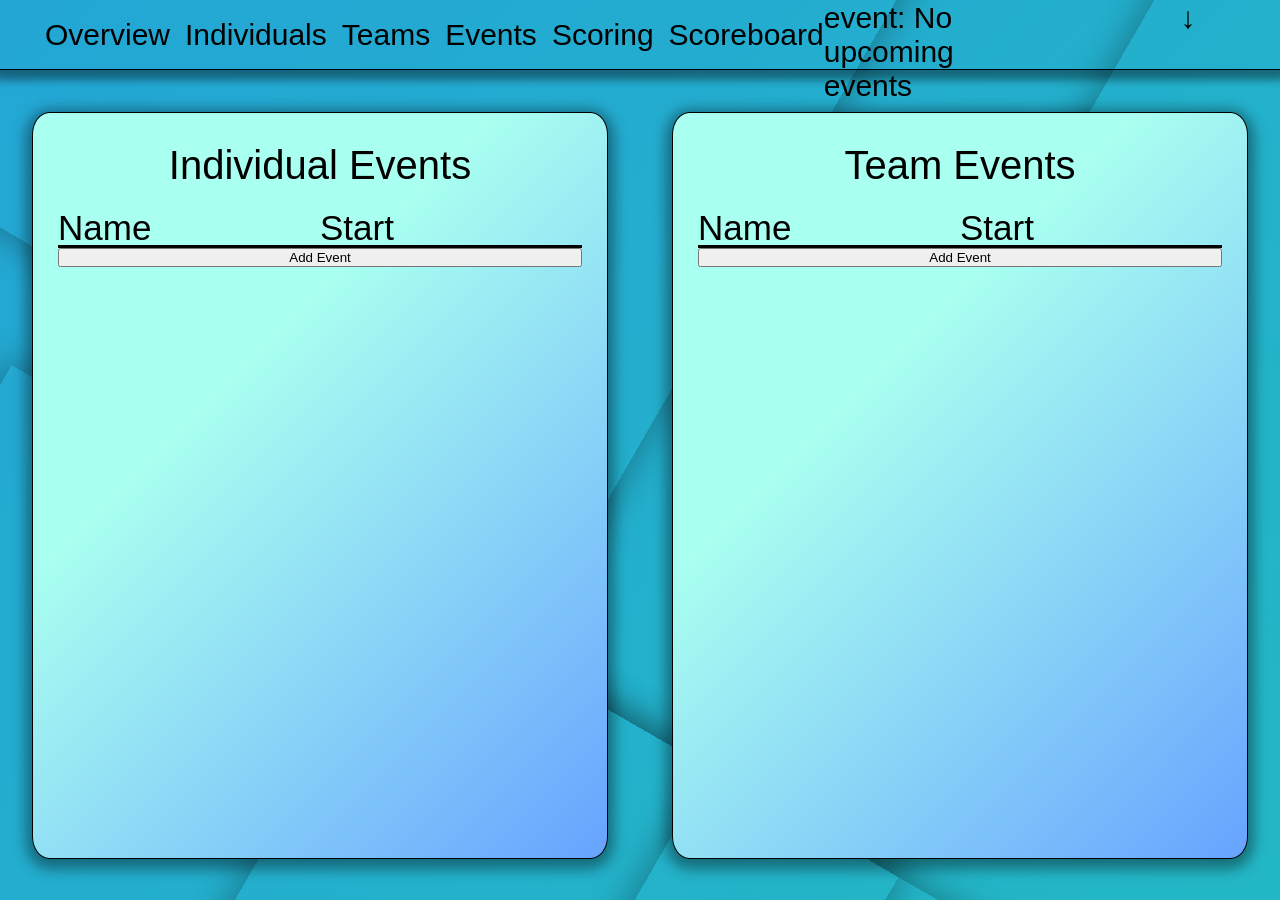
==== pages/events.html @ cb2be397 "python backend PauseChamp" ====
<!DOCTYPE html>
<html lang="en">
<head>
  <meta charset="UTF-8">
  <meta http-equiv="X-UA-Compatible" content="IE=edge">
  <meta name="viewport" content="width=device-width, initial-scale=1.0">
  <script src="https://ajax.googleapis.com/ajax/libs/jquery/3.6.3/jquery.min.js"></script>
  <title>Scoring System | Events</title>
  <link rel="stylesheet" href="/static/globalStyles.css">
  <link rel="stylesheet" href="/static/events.css">
</head>
<body>
  <section class="square-bg">
    <!-- background -->
    <div class="square square1"></div>
    <div class="square square2"></div>
    <div class="square square3"></div>
    <div class="square square4"></div>
    <!-- header -->
    <header id="header"></header>
    <!-- main content -->
    <main>
      <section class="content__box events individual">
        <p class="event-title">Individual Events</p>
        <!-- header -->
        <div class="header">
          <p class="header-title">Name</p>
          <p class="header-title">Start</p>
        </div>
        <!-- table -->
        <div class="table-container">
          
        </div>
        <button data-type="Individual" class="add-btn">Add Event</button>
      </section>
      <section class="content__box events team">
        <p class="event-title">Team Events</p>
        <!-- header -->
        <div class="header">
          <p class="header-title">Name</p>
          <p class="header-title">Start</p>
        </div>
        <!-- table -->
        <div class="table-container">
          
        </div>
        <button data-type="Team" class="add-btn">Add Event</button>
      </section>
      <section class="add-event-popup-container">
        <div class="add-event-popup">
          <button class="close-btn">X</button>
          <h2>Add Event</h2>
            <label for="name">Event Name:</label>
            <input type="text" id="name" name="name">
            <label for="start-time">Start Time:</label>
            <input type="time" id="start-time" name="start-time">
            <button class="submit-btn">Submit</button>
            <button class="cancel-btn">Cancel</button>
        </div>
      </section>
      <section class="edit-event-popup-container">
        <div class="edit-event-popup">
          <button class="close-btn">X</button>
          <h2>Edit Event</h2>
          <p class="edit-event-type"></p>
          <input class="edit-event-name" type="text" placeholder=""></input>
          <input class="edit-event-time" type="time" placeholder=""></input>
          <p>Participants</p>
          <div class="participants-array"></div>
          <button class="confirm-btn">Confirm Changes</button>
          <button class="delete-btn">Delete Event</button>
          <button class="cancel-btn">Cancel</button>
        </div>
      </section>
    </main>
  </section>
  <script src="/static/events.js"></script>
</body>
</html>
---- static/globalStyles.css ----
*,
*::before,
*::after {
  margin: 0;
  padding: 0;
  box-sizing: border-box;
}

html {
  font-size: 62.5%;
  font-family: Arial, Helvetica, sans-serif;
}


/* background gradient */
.square-bg {
  position: relative;
  background: linear-gradient(-45deg, #F7FF9C, #8D7AFF, #23d5ab, #23a6d5);
  background-size: 800% 800%;
  animation: gradient 15s ease infinite;
  height: 100vh;
  height: 100dvh;
  overflow: hidden;

  display: flex;
  align-items: center;
  justify-content: center;
}

/* background gradient movement */
@keyframes gradient {
  0% {
    background-position: 0% 50%;
  }
  50% {
    background-position: 100% 50%;
  }
  100% {
    background-position: 0% 50%;
  }
}

/* background squares */
.square {
  position: absolute;
  z-index: 0;
  box-shadow: 0 0 32px 8px rgba(0, 0, 0, 0.25)
}

.square1 {
  width: 80%;
  height: 60%;
  rotate: 30deg;
  bottom: -25%;
  left: -15%;
}

.square2 {
  width: 80%;
  height: 60%;
  rotate: 30deg;
  bottom: -25%;
  left: -15%;
  transform: translate(45%, 0%);
}

.square3 {
  width: 65%;
  height: 90%;
  rotate: 30deg;
  top: -45%;
  left: 0;
}

.square4 {
  width: 70%;
  height: 200%;
  rotate: 30deg;
  top: 0%;
  right: -25%;
}

/* main content */
main {
  position: relative;
  z-index: 1;
  width: 100%;
  height: 100%;
  padding-top: 70px;
  display: flex;
  align-items: center;
  justify-content: space-around;
}

.content__box {
  background: linear-gradient(135deg, #A9FFF0 35%, #66A3FF 100%);
  border: 1px solid black;
  border-radius: 3%;
  padding: 30px 0;
  box-shadow: 0 4px 14px 6px rgba(0, 0, 0, 0.4);
}
---- static/events.css ----
.events {
  width: 45%;
  height: 90%;
  display: flex;
  flex-direction: column;
  padding-left: 25px;
  padding-right: 25px;
}

.event-title {
  font-size: 4rem;
  text-align: center;
  padding-bottom: 20px;
}

.header {
  display: flex;
}

.header-title {
  position: relative;
  font-size: 3.5rem;
  flex: 1;
}

.header-title::before {
  position: absolute;
  bottom: 0;
  content: "";
  width: 100%;
  height: 3px;
  background: black;
}

.row {
  position: relative;
}

.row::before {
  position: absolute;
  bottom: 0;
  content: "";
  width: 100%;
  height: 3px;
  background: black;
}

.cols {
  display: flex;
}

.col-left, .col-right {
  flex: 1;
}

.event-name p, .event-start-controls p {
  font-size: 3rem;
}

.event-start-controls {
  display: flex;
}

.event-start-controls > * {
  flex: 1;
}

/* add event pop up box */
.add-event-popup-container {
  position: fixed;
  top: 0;
  left: 0;
  width: 100%;
  height: 100%;
  background: rgba(0, 0, 0, 0.5);
  z-index: 1;
  display: none;
}

.add-event-popup {
  position: absolute;
  top: 50%;
  left: 50%;
  transform: translate(-50%, -50%);
  z-index: 2;
  background: white;
  border: 2px solid black;
  width: 40%;
  height: 50%;
  border-radius: 20px;
}

.close-btn {
  position: absolute;
  top: 10px;
  right: 10px;
  font-size: 2rem;
  background: none;
  border: none;
  cursor: pointer;
}

/* edit event pop up box */
.edit-event-popup-container {
  position: fixed;
  top: 0;
  left: 0;
  width: 100%;
  height: 100%;
  background: rgba(0, 0, 0, 0.5);
  z-index: 1;
  display: none;
}

.edit-event-popup {
  position: absolute;
  top: 50%;
  left: 50%;
  transform: translate(-50%, -50%);
  z-index: 2;
  background: white;
  border: 2px solid black;
  width: 40%;
  height: 50%;
  border-radius: 20px;
}
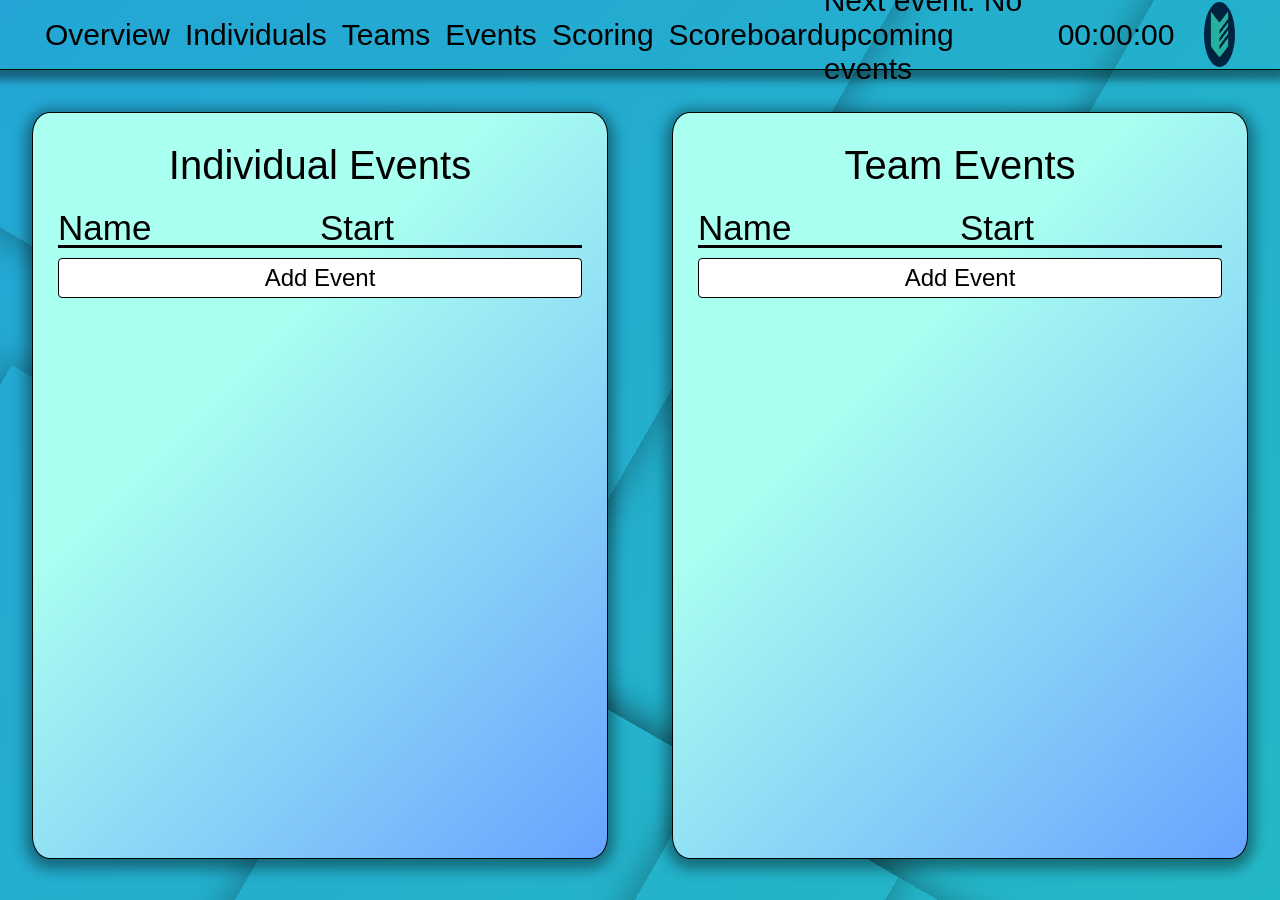
==== commit 49361bbe: "Final commit" ====
--- a/pages/events.html
+++ b/pages/events.html
@@ -50,12 +50,21 @@
         <div class="add-event-popup">
           <button class="close-btn">X</button>
           <h2>Add Event</h2>
-            <label for="name">Event Name:</label>
-            <input type="text" id="name" name="name">
-            <label for="start-time">Start Time:</label>
-            <input type="time" id="start-time" name="start-time">
-            <button class="submit-btn">Submit</button>
-            <button class="cancel-btn">Cancel</button>
+            <div class="add-input-container">
+              <div>
+                <label for="name">Event Name:</label>
+                <input type="text" id="name" name="name">
+              </div>
+              <div>
+                <label for="start-time">Start Time:</label>
+                <input type="time" id="start-time" name="start-time">
+              </div>
+            </div>
+
+            <div class="add-btns-container">
+              <button class="submit-btn">Submit</button>
+              <button class="cancel-btn">Cancel</button>
+            </div>
         </div>
       </section>
       <section class="edit-event-popup-container">
@@ -63,13 +72,21 @@
           <button class="close-btn">X</button>
           <h2>Edit Event</h2>
           <p class="edit-event-type"></p>
-          <input class="edit-event-name" type="text" placeholder=""></input>
-          <input class="edit-event-time" type="time" placeholder=""></input>
-          <p>Participants</p>
-          <div class="participants-array"></div>
-          <button class="confirm-btn">Confirm Changes</button>
-          <button class="delete-btn">Delete Event</button>
-          <button class="cancel-btn">Cancel</button>
+          <div class="input-container">
+            <div>
+              <label for="">Event name:</label>
+              <input class="edit-event-name" type="text" placeholder=""></input>
+            </div>
+            <div>
+              <label for="">Event starting time:</label>
+              <input class="edit-event-time" type="time" placeholder=""></input>
+            </div>
+          </div>
+          <div class="edit-btns-container">
+            <button class="confirm-btn">Confirm Changes</button>
+            <button class="delete-btn">Delete Event</button>
+            <button class="cancel-btn">Cancel</button>
+          </div>
         </div>
       </section>
     </main>
--- a/static/globalStyles.css
+++ b/static/globalStyles.css
@@ -98,4 +98,8 @@
   border-radius: 3%;
   padding: 30px 0;
   box-shadow: 0 4px 14px 6px rgba(0, 0, 0, 0.4);
+}
+
+button:hover {
+  background: lightgrey;
 }
--- a/static/events.css
+++ b/static/events.css
@@ -64,6 +64,30 @@
 
 .event-start-controls > * {
   flex: 1;
+  
+}
+
+.edit-btn {
+  all: unset;
+  flex: 1;
+  text-align: center;
+  background: white;
+  border: 1px solid black;
+  font-size: 2.4rem;
+  padding: 0.5rem 0;
+  cursor: pointer;
+}
+
+.add-btn {
+  all: unset;
+  margin: 10px 0;
+  text-align: center;
+  background: white;
+  border: 1px solid black;
+  font-size: 2.4rem;
+  padding: 0.5rem 0;
+  cursor: pointer;
+  border-radius: 0.4rem;
 }
 
 /* add event pop up box */
@@ -89,6 +113,10 @@
   width: 40%;
   height: 50%;
   border-radius: 20px;
+  border-radius: 2.0rem;
+  display: flex;
+  align-items: center;
+  flex-direction: column;
 }
 
 .close-btn {
@@ -101,6 +129,61 @@
   cursor: pointer;
 }
 
+.add-event-popup h2 {
+  font-size: 3.6rem;
+  margin-top: 0.5rem;
+}
+
+.add-input-container {
+  width: 50%;
+  display: flex;
+  flex-direction: column;
+  gap: 1rem;
+}
+
+.add-input-container > div {
+  display: flex;
+  justify-content: space-between;
+}
+
+.add-input-container div label {
+  font-size: 2.4rem;
+  padding: 2px;
+}
+
+.add-input-container div input {
+  font-size: 1.8rem;
+  padding: 2px;
+}
+
+.add-btns-container {
+  margin-top: auto;
+  display: flex;
+  width: 100%;
+}
+
+.add-btns-container > * {
+  all: unset;
+  margin-top: auto;
+  text-align: center;
+  background: white;
+  font-size: 3rem;
+  padding: 0.5rem 0;
+  border-top: 2px solid black;
+  cursor: pointer;
+  flex: 1;
+}
+
+.add-btns-container > *:nth-of-type(1) {
+  flex: 2;
+  border-radius: 0 0 0 1.5rem;
+  border-right: 2px solid black;
+}
+
+.add-btns-container > *:nth-of-type(2) {
+  border-radius: 0 0 1.5rem 0;
+}
+
 /* edit event pop up box */
 .edit-event-popup-container {
   position: fixed;
@@ -123,5 +206,77 @@
   border: 2px solid black;
   width: 40%;
   height: 50%;
-  border-radius: 20px;
+  border-radius: 2.0rem;
+  display: flex;
+  align-items: center;
+  flex-direction: column;
+}
+
+.edit-event-popup h2 {
+  font-size: 3.6rem;
+  margin-top: 0.5rem;
+}
+
+.edit-event-type {
+  font-size: 2.6rem;
+}
+
+.input-container {
+  width: 50%;
+  display: flex;
+  flex-direction: column;
+  gap: 1rem;
+}
+
+.input-container > div {
+  display: flex;
+  justify-content: space-between;
+}
+
+.input-container div label {
+  font-size: 2.4rem;
+  padding: 2px;
+}
+
+.input-container div input {
+  font-size: 1.8rem;
+  padding: 2px;
+}
+
+.edit-btns-container {
+  margin-top: auto;
+  display: flex;
+  width: 100%;
+}
+
+.edit-btns-container > * {
+  all: unset;
+  margin-top: auto;
+  text-align: center;
+  background: white;
+  font-size: 3rem;
+  padding: 0.5rem 0;
+  border-top: 2px solid black;
+  cursor: pointer;
+  flex: 1;
+}
+
+.edit-btns-container > *:nth-of-type(1) {
+  flex: 2;
+  border-radius: 0 0 0 1.5rem;
+  border-right: 2px solid black;
+}
+
+.edit-btns-container > *:nth-of-type(2) {
+  background: red;
+  color: white;
+  border-right: 2px solid black;
+}
+
+.edit-btns-container > *:nth-of-type(2):hover {
+  background: rgb(255, 88, 88)
+}
+
+.edit-btns-container > *:nth-of-type(3) {
+  border-radius: 0 0 1.5rem 0;
 }
